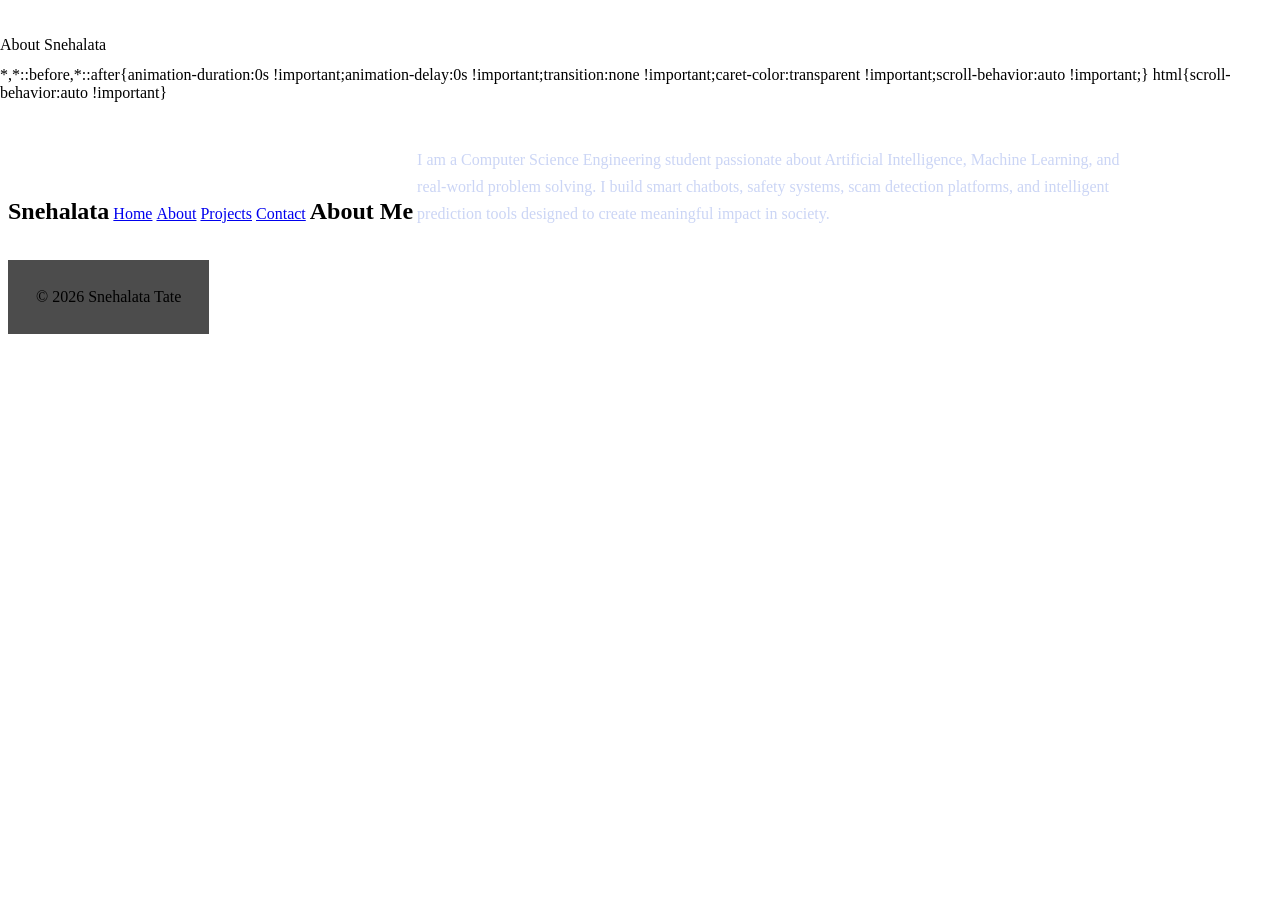
==== about.html @ 30bc86b6 "basic index file" ====
<!DOCTYPE html>
<html>
<head>
<title>About Snehalata</title>
<link rel="stylesheet" href="style.css">
</head>
<body>


<nav class="navbar">
<h2>Snehalata</h2>
<div>
<a href="index.html">Home</a>
<a href="about.html">About</a>
<a href="projects.html">Projects</a>
<a href="contact.html">Contact</a>
</div>
</nav>


<section>
<h1 class="gradient-text">About Me</h1>
<p style="max-width:750px;margin:20px auto;line-height:1.7;color:#cbd5f5">
I am a Computer Science Engineering student passionate about Artificial Intelligence, Machine Learning, and real‑world problem solving. I build smart chatbots, safety systems, scam detection platforms, and intelligent prediction tools designed to create meaningful impact in society.
</p>
</section>


<footer>© 2026 Snehalata Tate</footer>
</body>
</html>
---- style.css ----
*{
display:inline-block;
margin-top:12px;
}


/* ===== Buttons ===== */
.btn-main{
display:inline-block;
margin-top:28px;
padding:12px 30px;
border-radius:30px;
background:linear-gradient(45deg,#00d4ff,#6a5cff);
color:white;
text-decoration:none;
font-weight:600;
transition:0.4s;
}


.btn-main:hover{
transform:scale(1.08);
background:white;
color:black;
}


/* ===== Glass cards ===== */
.grid{
display:grid;
grid-template-columns:repeat(auto-fit,minmax(260px,1fr));
gap:25px;
margin-top:50px;
}


.card-glass{
background:rgba(255,255,255,0.05);
border:1px solid rgba(255,255,255,0.15);
backdrop-filter:blur(12px);
border-radius:20px;
padding:26px;
transition:0.4s;
}


.card-glass:hover{
transform:translateY(-12px) scale(1.04);
box-shadow:0 0 35px rgba(0,212,255,0.45);
}


/* ===== Contact ===== */
input,textarea{
width:100%;
padding:12px;
margin:10px 0;
border-radius:10px;
border:none;
}


/* ===== Footer ===== */
footer{
background:rgba(0,0,0,0.7);
text-align:center;
padding:28px;
}
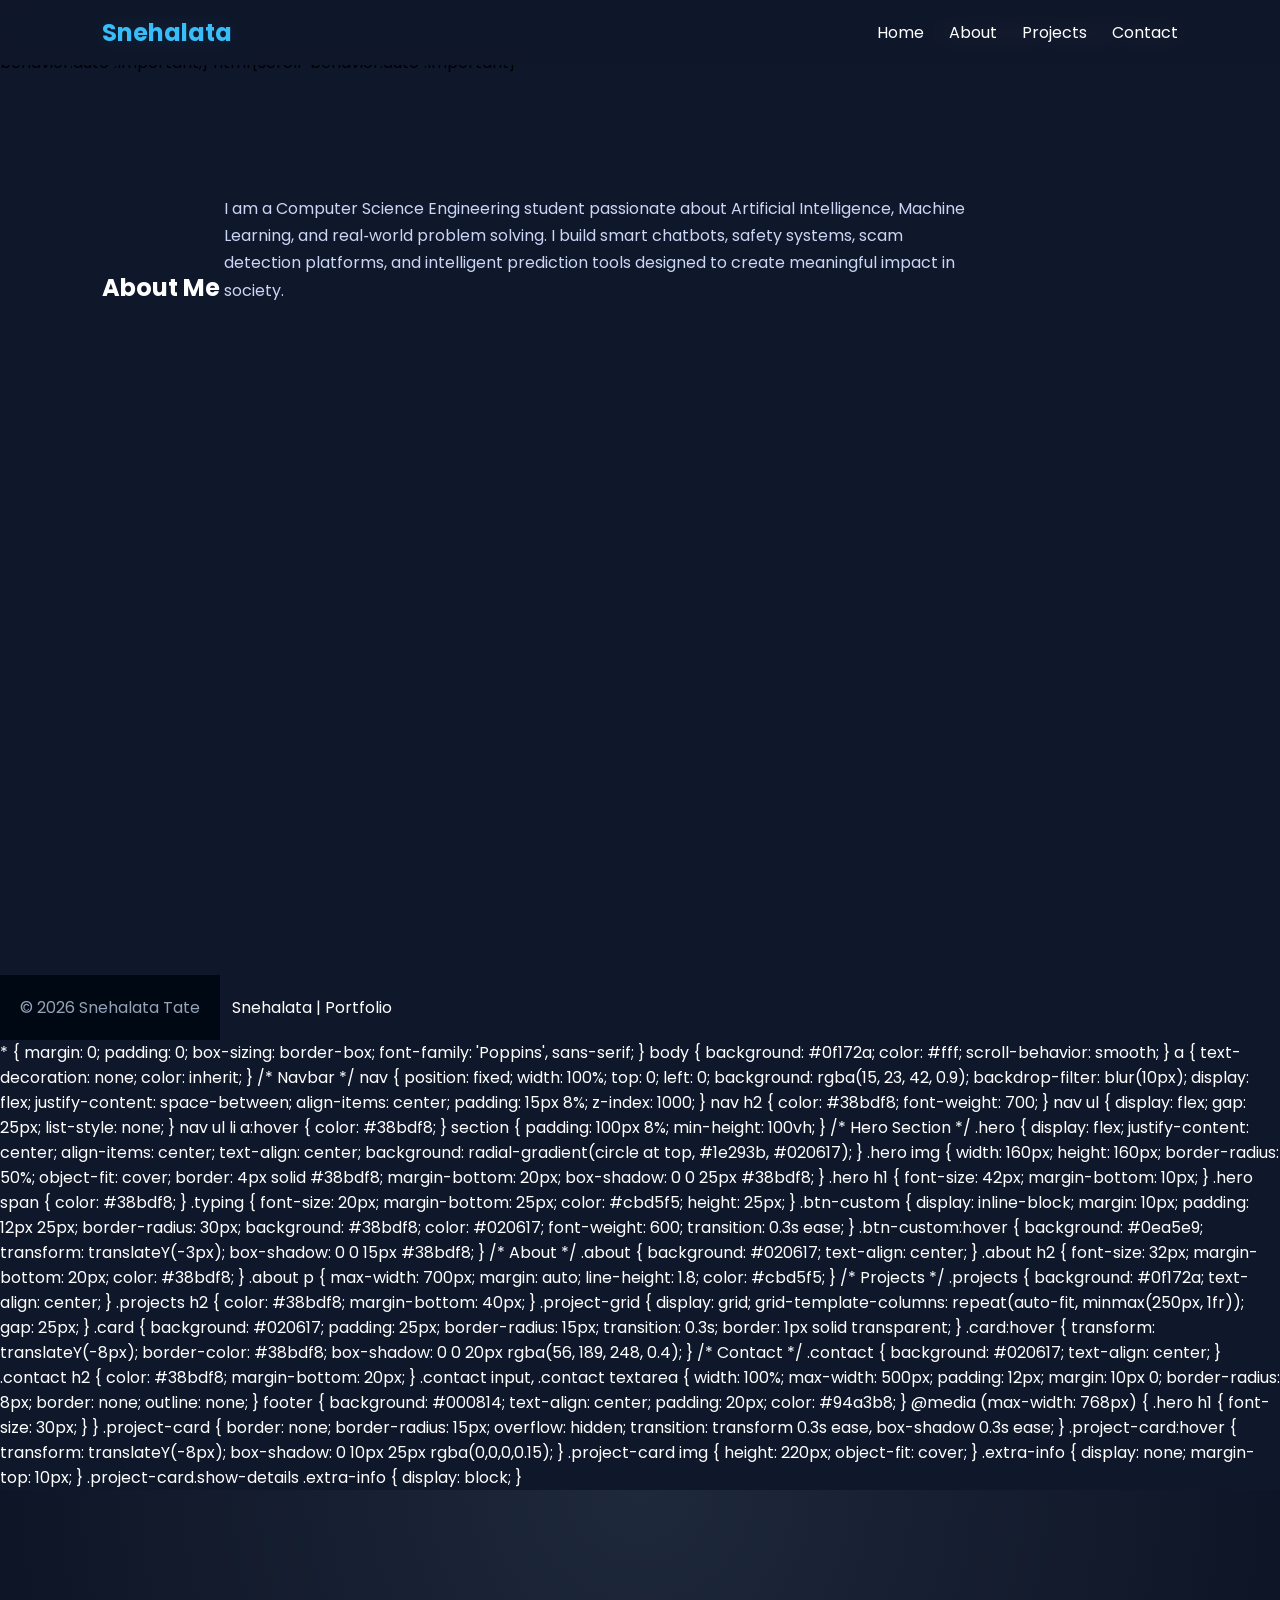
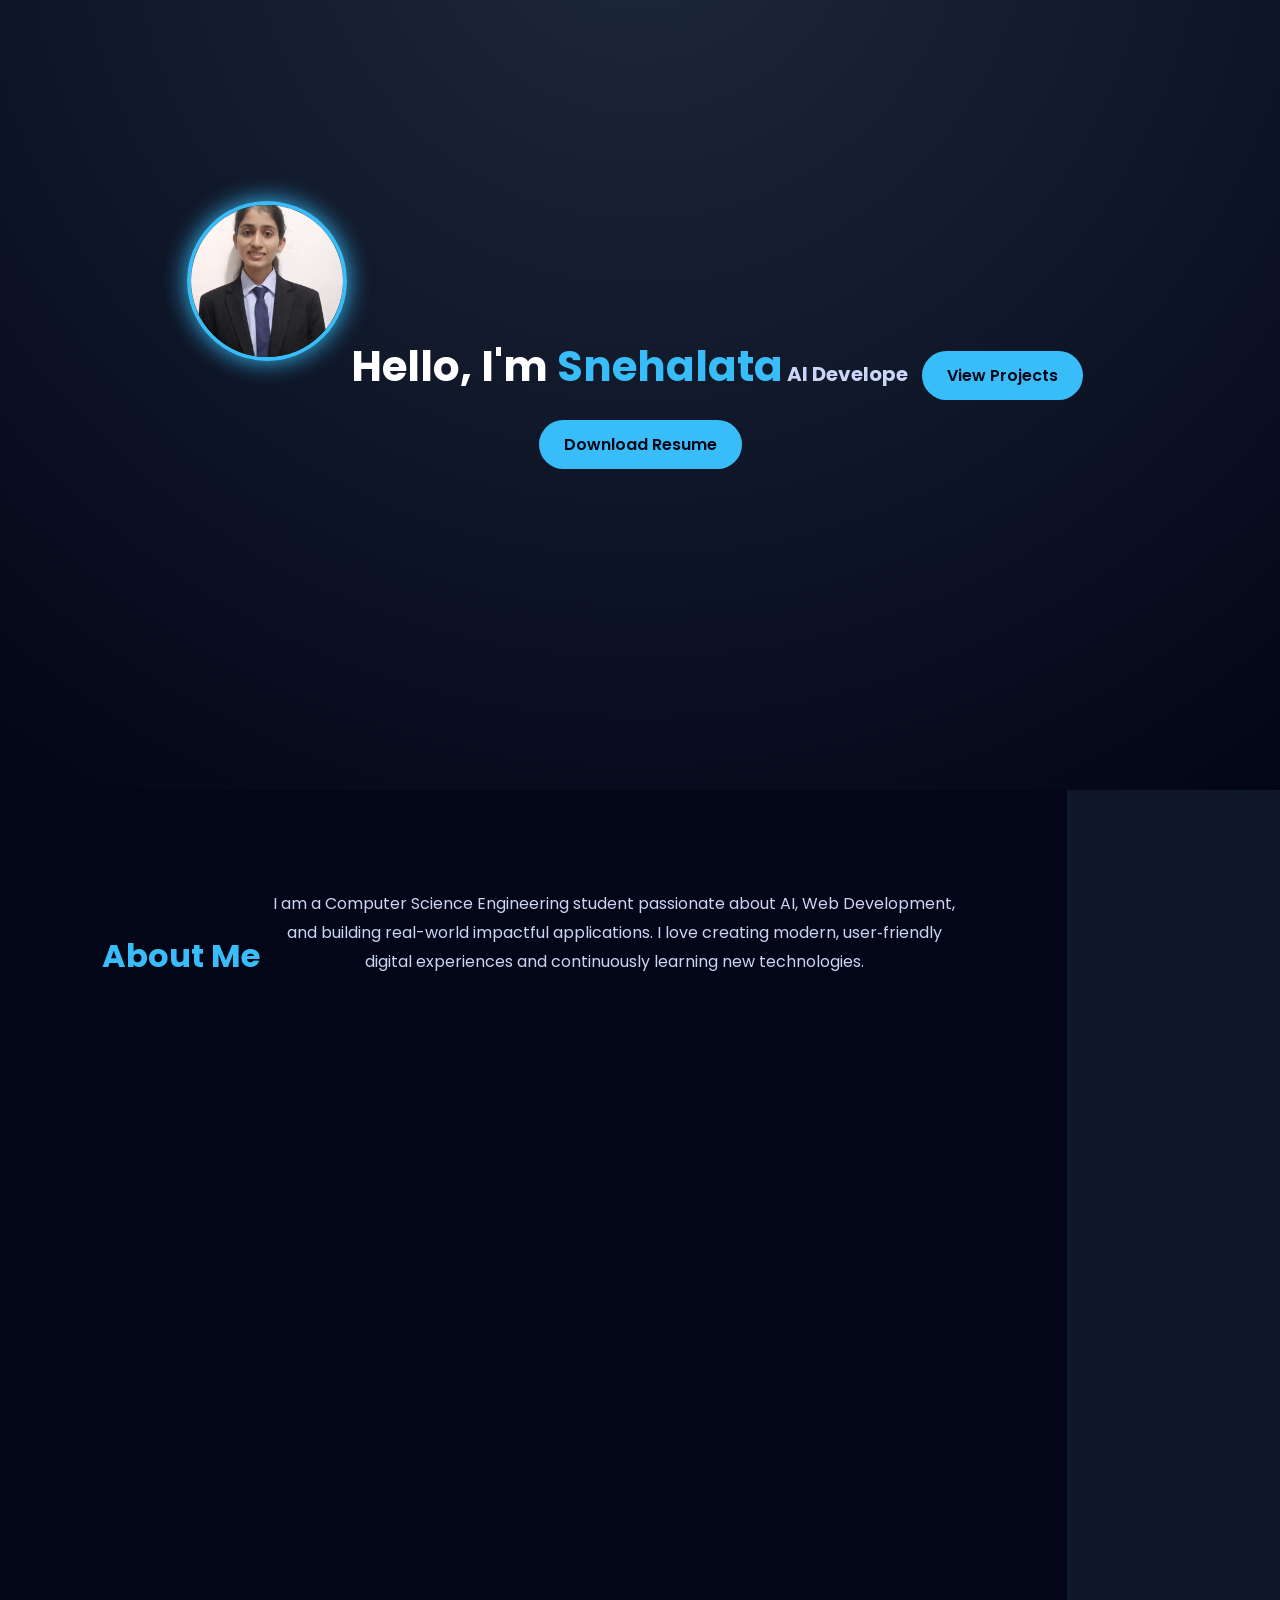
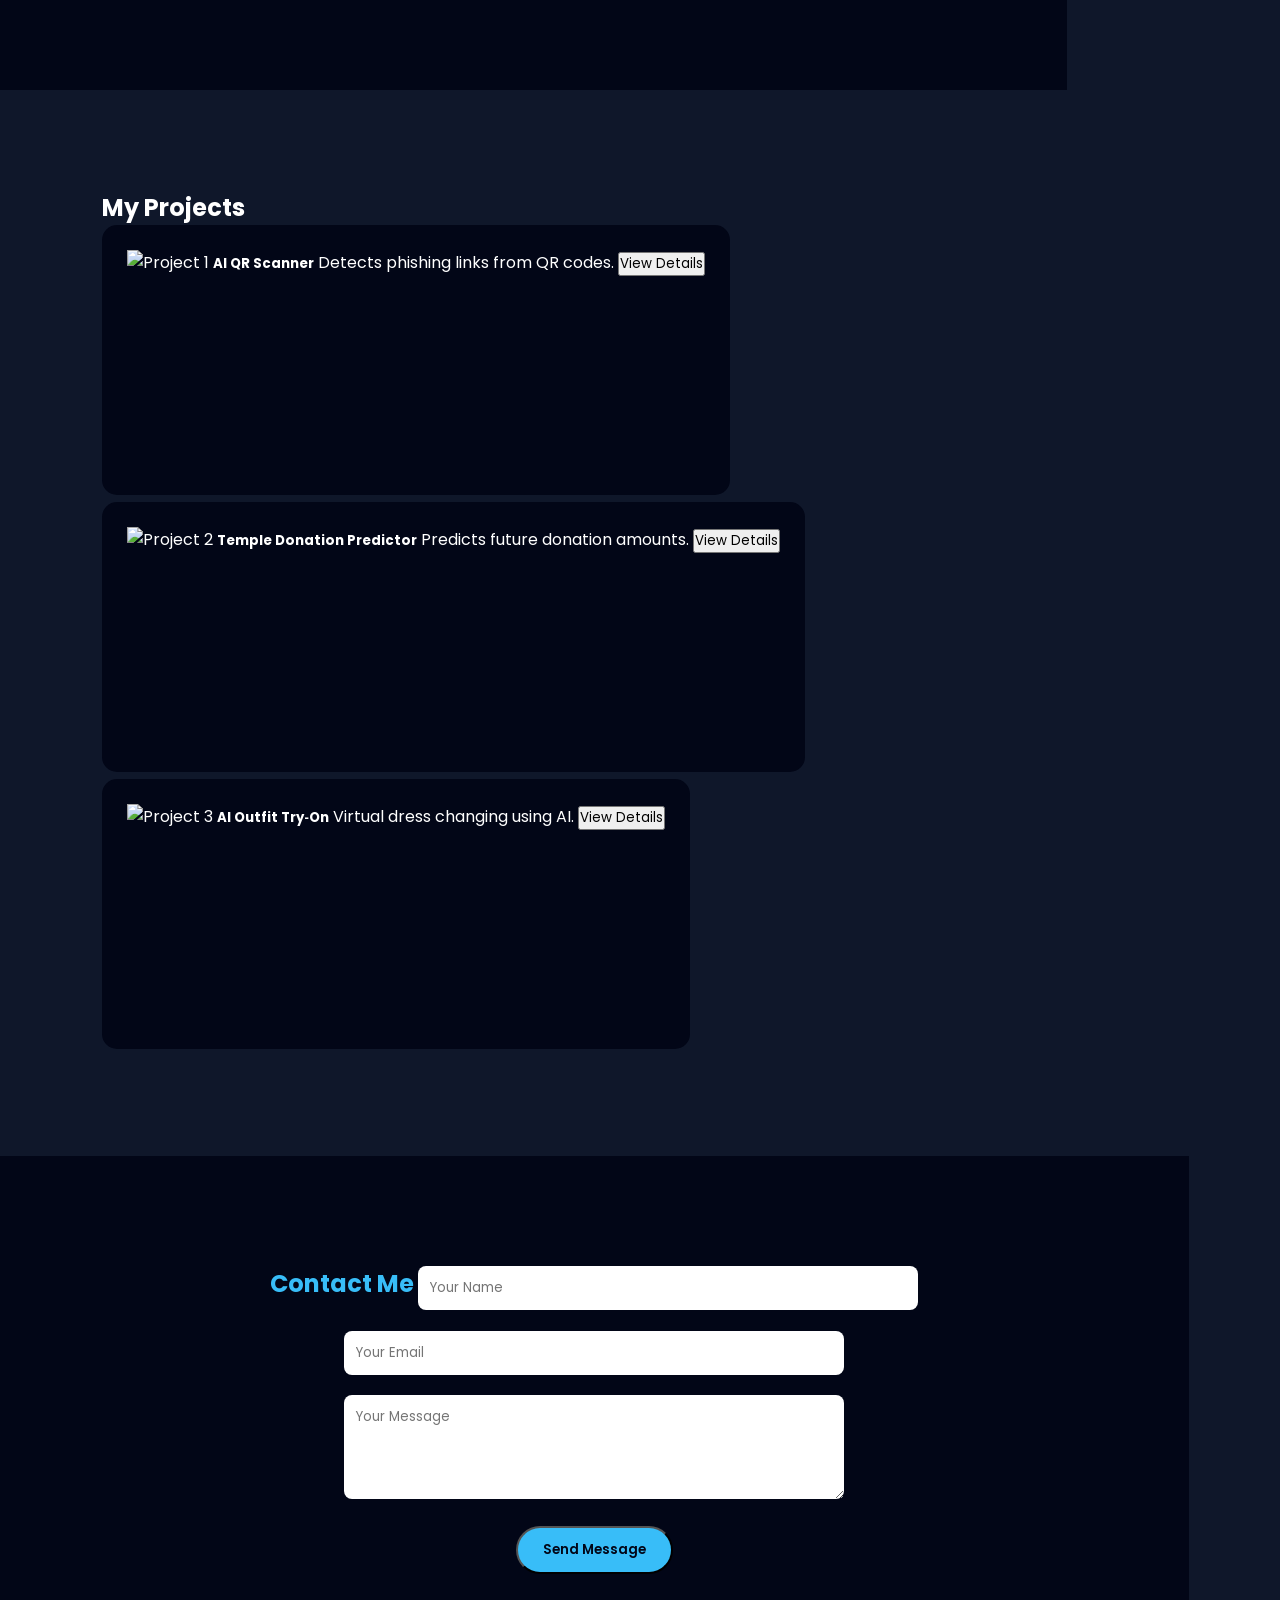
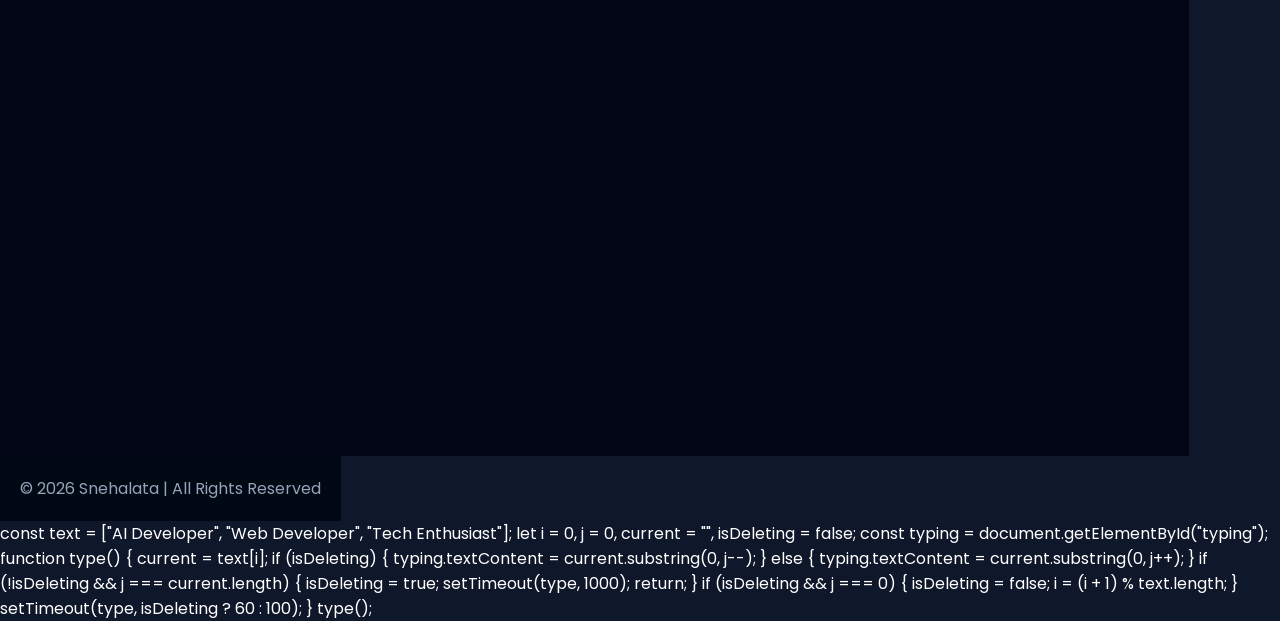
==== commit 7ade1de0: "Updated index.html" ====
--- a/about.html
+++ b/about.html
@@ -28,4 +28,384 @@
 
 <footer>© 2026 Snehalata Tate</footer>
 </body>
-</html>+</html>
+
+
+
+<!DOCTYPE html>
+<html lang="en">
+<head>
+  <meta charset="UTF-8" />
+  <meta name="viewport" content="width=device-width, initial-scale=1.0" />
+  <title>Snehalata | Portfolio</title>
+
+  <!-- Google Font -->
+  <link href="https://fonts.googleapis.com/css2?family=Poppins:wght@300;400;600;700&display=swap" rel="stylesheet">
+
+  <style>
+    * {
+      margin: 0;
+      padding: 0;
+      box-sizing: border-box;
+      font-family: 'Poppins', sans-serif;
+    }
+
+    body {
+      background: #0f172a;
+      color: #fff;
+      scroll-behavior: smooth;
+    }
+
+    a {
+      text-decoration: none;
+      color: inherit;
+    }
+
+    /* Navbar */
+    nav {
+      position: fixed;
+      width: 100%;
+      top: 0;
+      left: 0;
+      background: rgba(15, 23, 42, 0.9);
+      backdrop-filter: blur(10px);
+      display: flex;
+      justify-content: space-between;
+      align-items: center;
+      padding: 15px 8%;
+      z-index: 1000;
+    }
+
+    nav h2 {
+      color: #38bdf8;
+      font-weight: 700;
+    }
+
+    nav ul {
+      display: flex;
+      gap: 25px;
+      list-style: none;
+    }
+
+    nav ul li a:hover {
+      color: #38bdf8;
+    }
+
+    section {
+      padding: 100px 8%;
+      min-height: 100vh;
+    }
+
+    /* Hero Section */
+    .hero {
+      display: flex;
+      justify-content: center;
+      align-items: center;
+      text-align: center;
+      background: radial-gradient(circle at top, #1e293b, #020617);
+    }
+
+    .hero img {
+      width: 160px;
+      height: 160px;
+      border-radius: 50%;
+      object-fit: cover;
+      border: 4px solid #38bdf8;
+      margin-bottom: 20px;
+      box-shadow: 0 0 25px #38bdf8;
+    }
+
+    .hero h1 {
+      font-size: 42px;
+      margin-bottom: 10px;
+    }
+
+    .hero span {
+      color: #38bdf8;
+    }
+
+    .typing {
+      font-size: 20px;
+      margin-bottom: 25px;
+      color: #cbd5f5;
+      height: 25px;
+    }
+
+    .btn-custom {
+      display: inline-block;
+      margin: 10px;
+      padding: 12px 25px;
+      border-radius: 30px;
+      background: #38bdf8;
+      color: #020617;
+      font-weight: 600;
+      transition: 0.3s ease;
+    }
+
+    .btn-custom:hover {
+      background: #0ea5e9;
+      transform: translateY(-3px);
+      box-shadow: 0 0 15px #38bdf8;
+    }
+
+    /* About */
+    .about {
+      background: #020617;
+      text-align: center;
+    }
+
+    .about h2 {
+      font-size: 32px;
+      margin-bottom: 20px;
+      color: #38bdf8;
+    }
+
+    .about p {
+      max-width: 700px;
+      margin: auto;
+      line-height: 1.8;
+      color: #cbd5f5;
+    }
+
+    /* Projects */
+    .projects {
+      background: #0f172a;
+      text-align: center;
+    }
+
+    .projects h2 {
+      color: #38bdf8;
+      margin-bottom: 40px;
+    }
+
+    .project-grid {
+      display: grid;
+      grid-template-columns: repeat(auto-fit, minmax(250px, 1fr));
+      gap: 25px;
+    }
+
+    .card {
+      background: #020617;
+      padding: 25px;
+      border-radius: 15px;
+      transition: 0.3s;
+      border: 1px solid transparent;
+    }
+
+    .card:hover {
+      transform: translateY(-8px);
+      border-color: #38bdf8;
+      box-shadow: 0 0 20px rgba(56, 189, 248, 0.4);
+    }
+
+    /* Contact */
+    .contact {
+      background: #020617;
+      text-align: center;
+    }
+
+    .contact h2 {
+      color: #38bdf8;
+      margin-bottom: 20px;
+    }
+
+    .contact input,
+    .contact textarea {
+      width: 100%;
+      max-width: 500px;
+      padding: 12px;
+      margin: 10px 0;
+      border-radius: 8px;
+      border: none;
+      outline: none;
+    }
+
+    footer {
+      background: #000814;
+      text-align: center;
+      padding: 20px;
+      color: #94a3b8;
+    }
+
+    @media (max-width: 768px) {
+      .hero h1 {
+        font-size: 30px;
+      }
+    }
+  .project-card {
+  border: none;
+  border-radius: 15px;
+  overflow: hidden;
+  transition: transform 0.3s ease, box-shadow 0.3s ease;
+}
+
+.project-card:hover {
+  transform: translateY(-8px);
+  box-shadow: 0 10px 25px rgba(0,0,0,0.15);
+}
+
+.project-card img {
+  height: 220px;
+  object-fit: cover;
+}
+
+.extra-info {
+  display: none;
+  margin-top: 10px;
+}
+
+.project-card.show-details .extra-info {
+  display: block;
+}
+</style>
+</head>
+<body>
+
+  <!-- Navbar -->
+  <nav>
+    <h2>Snehalata</h2>
+    <ul>
+      <li><a href="#home">Home</a></li>
+      <li><a href="#about">About</a></li>
+      <li><a href="#projects">Projects</a></li>
+      <li><a href="#contact">Contact</a></li>
+    </ul>
+  </nav>
+
+  <!-- Hero -->
+  <section id="home" class="hero">
+    <div>
+      <img src="images/profile.png" alt="profile" />
+      <h1>Hello, I'm <span>Snehalata</span></h1>
+      <h3 class="typing" id="typing"></h3>
+      <a href="#projects" class="btn-custom">View Projects</a>
+      <a href="resume.pdf" class="btn-custom" download>Download Resume</a>
+    </div>
+  </section>
+
+  <!-- About -->
+  <section id="about" class="about">
+    <h2>About Me</h2>
+    <p>
+      I am a Computer Science Engineering student passionate about AI, Web Development,
+      and building real-world impactful applications. I love creating modern, user‑friendly
+      digital experiences and continuously learning new technologies.
+    </p>
+  </section>
+
+  <!-- Projects -->
+  <section id="projects" class="py-5 bg-light">
+  <div class="container">
+    <h2 class="text-center mb-4">My Projects</h2>
+    <div class="row g-4">
+
+      <!-- Project Card 1 -->
+      <div class="col-md-4">
+        <div class="card project-card h-100 shadow-sm">
+          <img src="images/project1.png" class="card-img-top" alt="Project 1">
+          <div class="card-body text-center">
+            <h5 class="card-title">AI QR Scanner</h5>
+            <p class="card-text short-info">Detects phishing links from QR codes.</p>
+
+            <!-- Hidden Extra Info -->
+            <div class="extra-info">
+              <p>This AI‑based web app scans uploaded QR codes and checks whether the URL is safe or malicious using machine learning and security rules.</p>
+              <a href="#" class="btn btn-sm btn-success">Live Demo</a>
+              <a href="#" class="btn btn-sm btn-dark">GitHub</a>
+            </div>
+
+            <button class="btn btn-primary btn-sm mt-2 toggle-btn">View Details</button>
+          </div>
+        </div>
+      </div>
+
+      <!-- Project Card 2 -->
+      <div class="col-md-4">
+        <div class="card project-card h-100 shadow-sm">
+          <img src="images/project2.png" class="card-img-top" alt="Project 2">
+          <div class="card-body text-center">
+            <h5 class="card-title">Temple Donation Predictor</h5>
+            <p class="card-text short-info">Predicts future donation amounts.</p>
+
+            <div class="extra-info">
+              <p>Uses machine learning with Flask backend to analyze past donation data and forecast upcoming festival donations with smart notifications.</p>
+              <a href="#" class="btn btn-sm btn-success">Live Demo</a>
+              <a href="#" class="btn btn-sm btn-dark">GitHub</a>
+            </div>
+
+            <button class="btn btn-primary btn-sm mt-2 toggle-btn">View Details</button>
+          </div>
+        </div>
+      </div>
+
+      <!-- Project Card 3 -->
+      <div class="col-md-4">
+        <div class="card project-card h-100 shadow-sm">
+          <img src="images/project3.png" class="card-img-top" alt="Project 3">
+          <div class="card-body text-center">
+            <h5 class="card-title">AI Outfit Try‑On</h5>
+            <p class="card-text short-info">Virtual dress changing using AI.</p>
+
+            <div class="extra-info">
+              <p>Allows users to upload a photo and preview different outfits virtually using generative AI image processing techniques.</p>
+              <a href="#" class="btn btn-sm btn-success">Live Demo</a>
+              <a href="#" class="btn btn-sm btn-dark">GitHub</a>
+            </div>
+
+            <button class="btn btn-primary btn-sm mt-2 toggle-btn">View Details</button>
+          </div>
+        </div>
+      </div>
+
+    </div>
+  </div>
+</section>
+
+  <!-- Contact -->
+  <section id="contact" class="contact">
+    <h2>Contact Me</h2>
+    <input type="text" placeholder="Your Name" />
+    <input type="email" placeholder="Your Email" />
+    <textarea rows="4" placeholder="Your Message"></textarea><br />
+    <button class="btn-custom">Send Message</button>
+  </section>
+
+  <!-- Footer -->
+  <footer>
+    © 2026 Snehalata | All Rights Reserved
+  </footer>
+
+  <!-- Typing Animation Script -->
+  <script>
+    const text = ["AI Developer", "Web Developer", "Tech Enthusiast"];
+    let i = 0, j = 0, current = "", isDeleting = false;
+    const typing = document.getElementById("typing");
+
+    function type() {
+      current = text[i];
+
+      if (isDeleting) {
+        typing.textContent = current.substring(0, j--);
+      } else {
+        typing.textContent = current.substring(0, j++);
+      }
+
+      if (!isDeleting && j === current.length) {
+        isDeleting = true;
+        setTimeout(type, 1000);
+        return;
+      }
+
+      if (isDeleting && j === 0) {
+        isDeleting = false;
+        i = (i + 1) % text.length;
+      }
+
+      setTimeout(type, isDeleting ? 60 : 100);
+    }
+
+    type();
+  </script>
+
+</body>
+</html>
